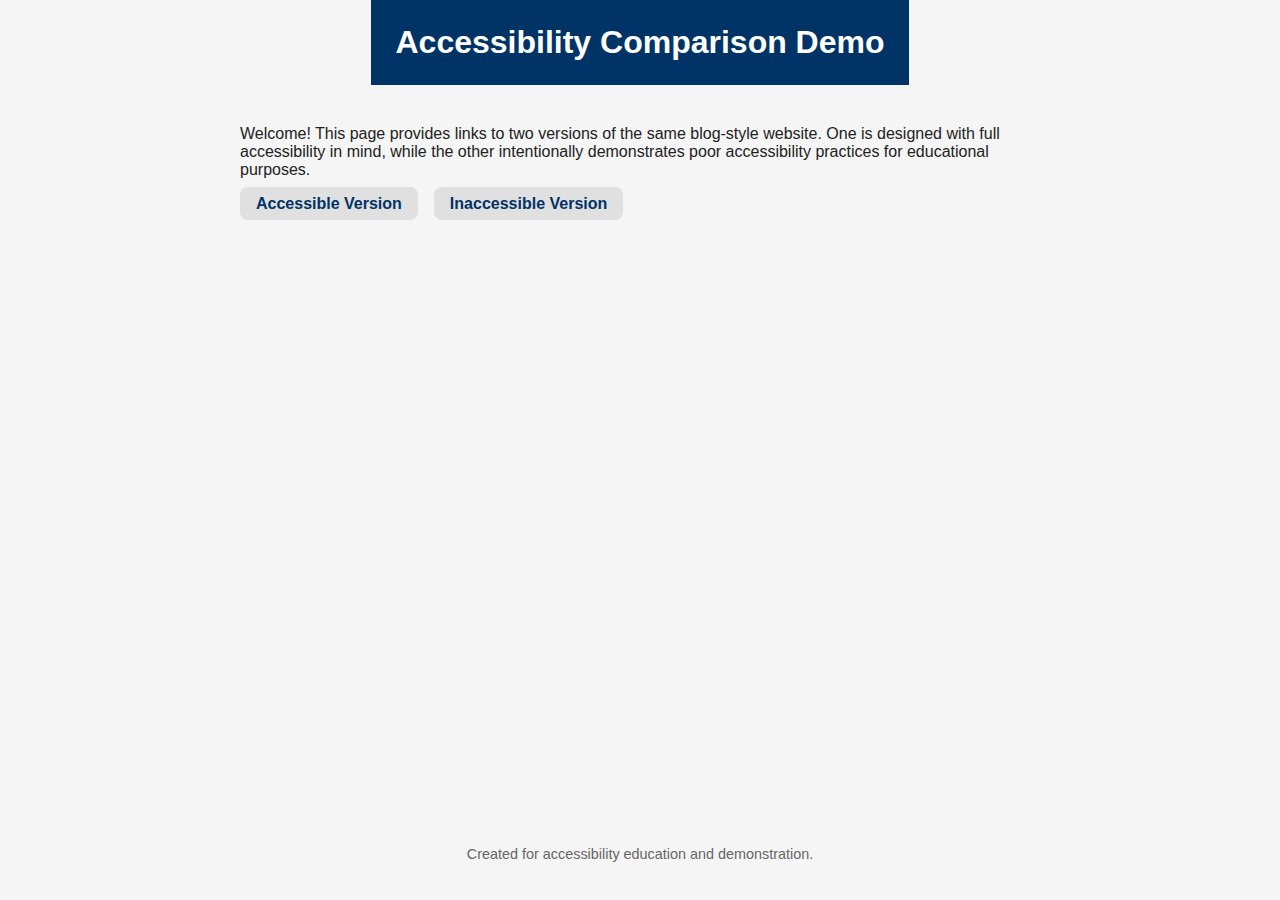
==== index.html @ cd3a25cb "Create index.html" ====
<!DOCTYPE html>
<html lang="en">
<head>
  <meta charset="UTF-8" />
  <meta name="viewport" content="width=device-width, initial-scale=1.0" />
  <title>Accessibility Comparison Demo</title>
  <style>
    body {
      font-family: Arial, sans-serif;
      background-color: #f5f5f5;
      color: #222;
      margin: 0;
      padding: 0;
      display: flex;
      flex-direction: column;
      min-height: 100vh;
    }

    header, main, footer {
      padding: 1.5rem;
      max-width: 800px;
      margin: 0 auto;
    }

    header {
      background-color: #003366;
      color: white;
    }

    h1 {
      margin: 0;
      font-size: 2rem;
    }

    nav ul {
      list-style: none;
      padding: 0;
      display: flex;
      gap: 1rem;
    }

    nav a {
      text-decoration: none;
      color: #003366;
      font-weight: bold;
      background-color: #e0e0e0;
      padding: 0.5rem 1rem;
      border-radius: 8px;
      transition: background-color 0.2s ease;
    }

    nav a:hover,
    nav a:focus {
      background-color: #c8c8c8;
      outline: 2px solid #0055aa;
    }

    main {
      flex: 1;
    }

    footer {
      text-align: center;
      font-size: 0.9rem;
      color: #666;
    }
  </style>
</head>
<body>
  <header>
    <h1>Accessibility Comparison Demo</h1>
  </header>

  <main>
    <p>
      Welcome! This page provides links to two versions of the same blog-style website. One is designed with full accessibility in mind, while the other intentionally demonstrates poor accessibility practices for educational purposes.
    </p>

    <nav aria-label="Page Links">
      <ul>
        <li><a href="accessible.html">Accessible Version</a></li>
        <li><a href="inaccessible.html">Inaccessible Version</a></li>
      </ul>
    </nav>
  </main>

  <footer>
    <p>Created for accessibility education and demonstration.</p>
  </footer>
</body>
</html>
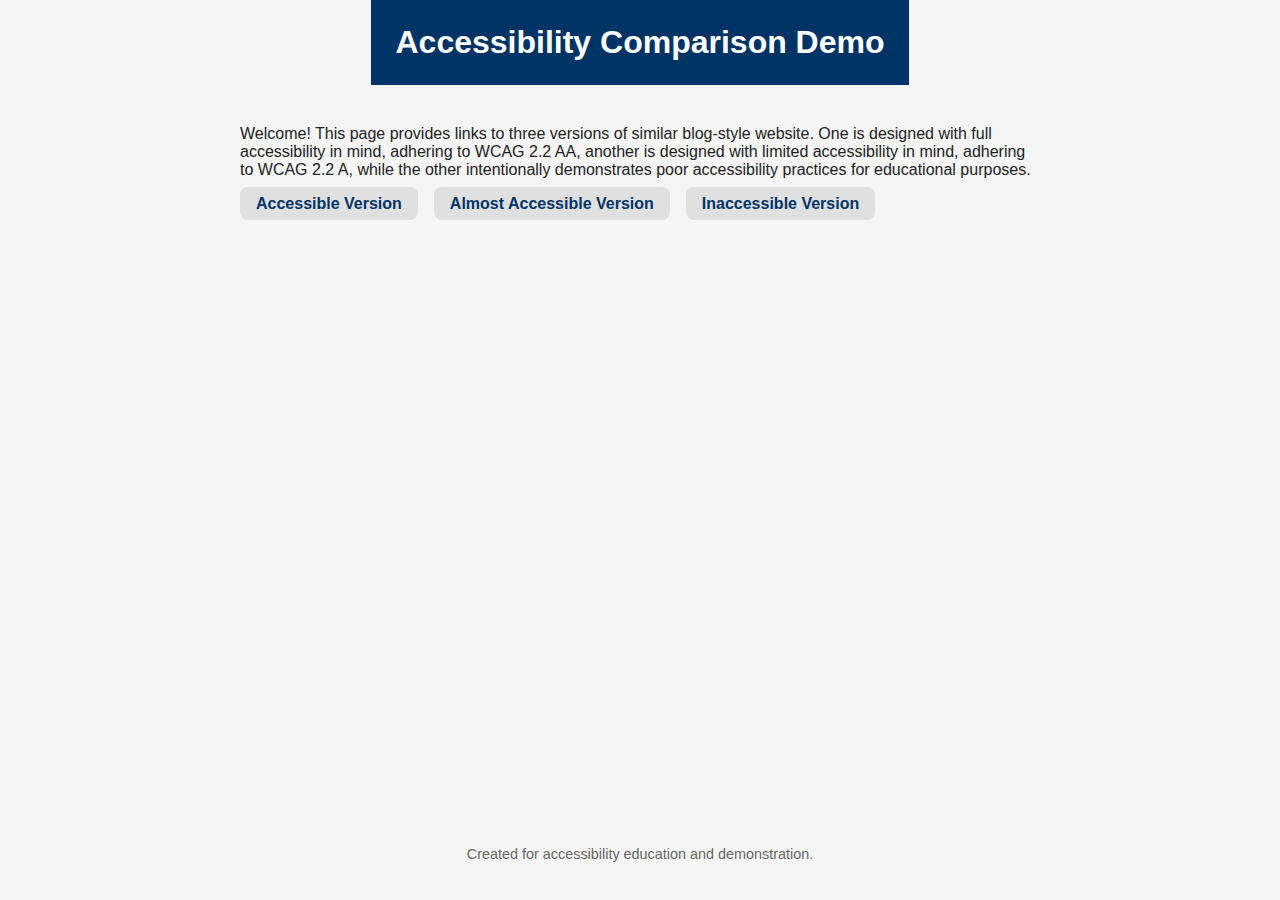
==== commit a011349e: "Update index.html" ====
--- a/index.html
+++ b/index.html
@@ -73,13 +73,15 @@
 
   <main>
     <p>
-      Welcome! This page provides links to two versions of the same blog-style website. One is designed with full accessibility in mind, while the other intentionally demonstrates poor accessibility practices for educational purposes.
+      Welcome! This page provides links to three versions of similar blog-style website. One is designed with full accessibility in mind, adhering to WCAG 2.2 AA, another is designed with limited accessibility in mind, adhering to WCAG 2.2 A, while the other intentionally demonstrates poor accessibility practices for educational purposes.
     </p>
 
     <nav aria-label="Page Links">
       <ul>
         <li><a href="accessible.html">Accessible Version</a></li>
+        <li><a href="almost-accessible.html">Almost Accessible Version</a></li>
         <li><a href="inaccessible.html">Inaccessible Version</a></li>
+        
       </ul>
     </nav>
   </main>
